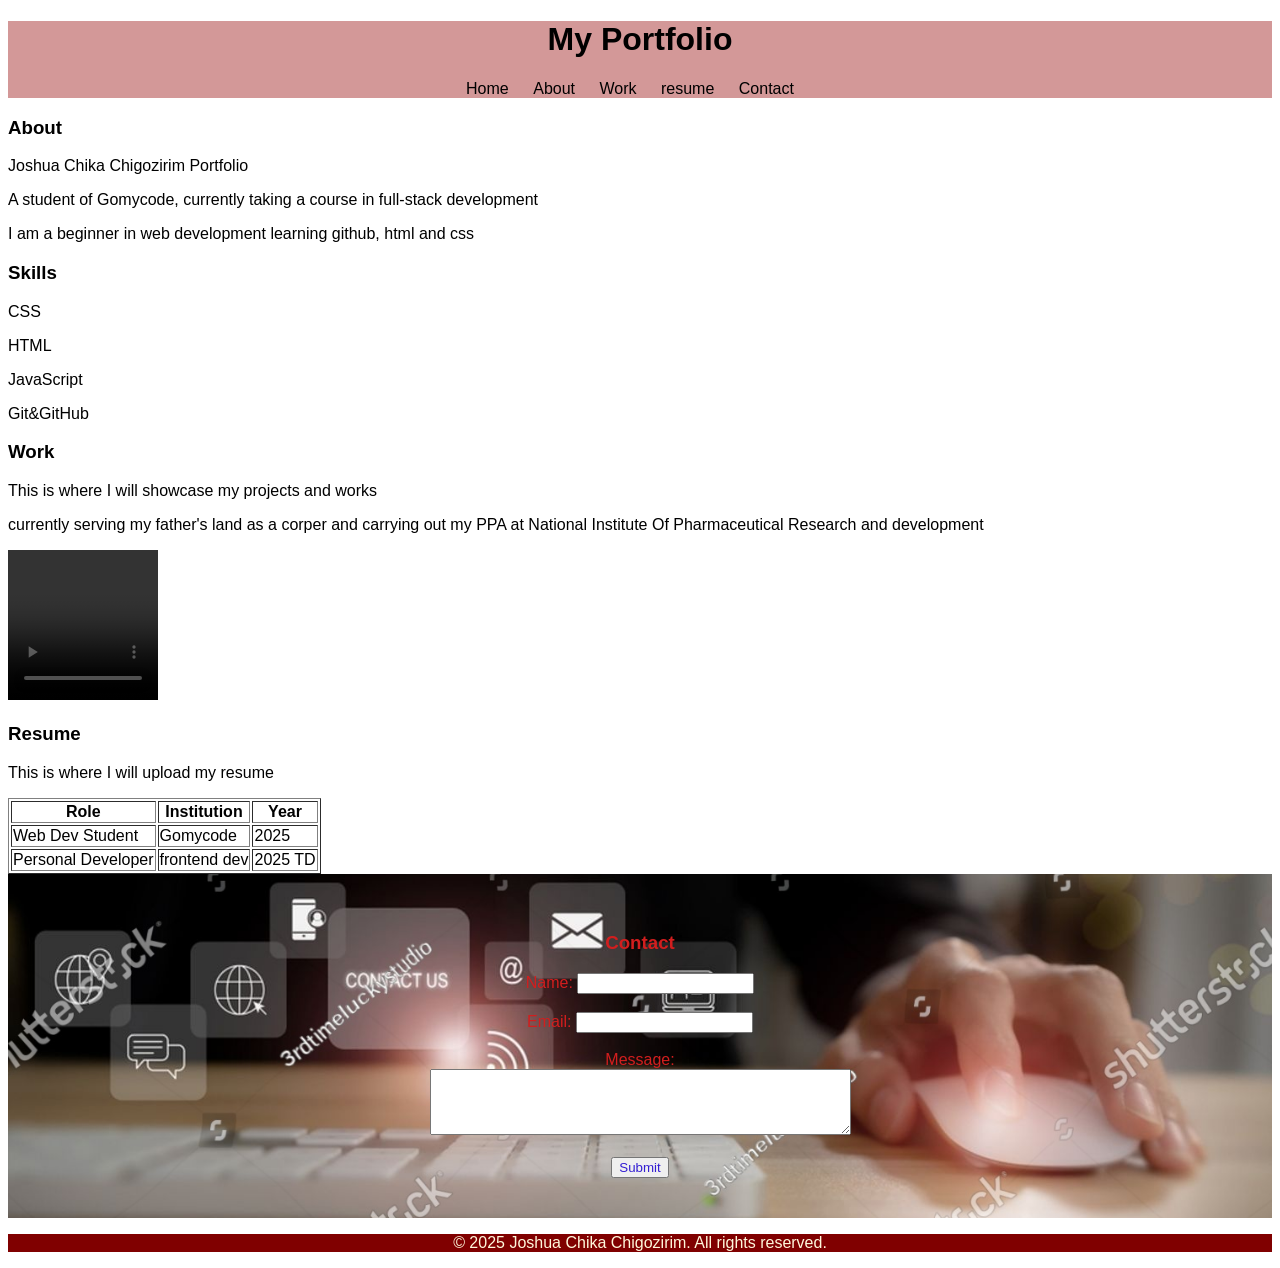
==== index.html @ 566a6742 "portfolio" ====
<!DOCTYPE html>
<html lang="en">
<head>
    <meta charset="UTF-8">
    <meta name="viewport" content="width=device-width, initial-scale=1.0">
    <title>Portfolio</title>
    <!-- This is the portfolio website for Joshua Chika Chigozirim and also the title that shows on the web browser tab --> 
     <link rel="stylesheet" href="style.css">
</head>
<header>
    <h1>My Portfolio</h1>
    <!-- This is the header of my portfolio website -->
    <nav>
        <ul>
            <li><a href="#home">Home</a></li>
            <li><a href="#about">About</a></li>
            <li><a href="#work">Work</a></li>
            <li><a href="#resume">resume</a></li>
            <li><a href="#contact">Contact</a></li>
        </ul>
    </nav>
    <!-- this is the navigation bar that links to different sections of the portfolio -->
</header>

<!-- ========This is the main content area of the portfolio website======== -->
<body>
    <!-- The About section-->
    <section id="about"> 
        <h3>About</h3> 
        <p>Joshua Chika Chigozirim Portfolio</p>
        <p>A student of Gomycode, currently taking a course in full-stack development</p>
        <p>I am a beginner in web development learning github, html and css</p>
        <h3>Skills</h3>
        <p>CSS</p>
        <p>HTML</p>
        <p>JavaScript</p>
        <p>Git&GitHub</p>
    </section>

<!-- The Work section -->
    <section id="work">
        <h3>Work</h3>
        <p>This is where I will showcase my projects and works</p>
        <p>currently serving my father's land as a corper and carrying out my PPA at 
            National Institute Of Pharmaceutical Research and development</p>  

            <!-- Video section showcasing my work-->
        <video controls height ="150px" width= "150px" autoplay unmuted> 
            <!-- source tag specifying video location and type -->
        <source src="vid1.mp4" type="video/mp4">
    </video>

    <!-- The resume section -->
    <section id="resume">
        <h3>Resume</h3>
        <p>This is where I will upload my resume</p>
        <table border="1px">

            <!-- Table header row -->
            <tr>
                <th>Role</th>
                <th>Institution</th>
                <th>Year</th>
            </tr>
            <!-- Table rows for resume details -->
            <tr>
                <td>Web Dev Student</td>
                <td>Gomycode</td>
                <td>2025</td>
            </tr>
            <tr>
                <td>Personal Developer</td>
                <td>frontend dev</td>
                <td>2025 TD</td>
            </tr>
        </table>
    </section>

    <!-- Contact section with a form -->
    <section id="contact">
        <h3 class="contact">Contact</h3>
        <form action="">
            <label for="name">Name:</label>
            <input type="text" id="name" name="name" required><br><br>
            <label for="email">Email:</label>
            <input type="email" id="email" name="email" required><br><br>
            <label for="message">Message:</label><br>
            <textarea id="message" name="message" rows="4" cols="50" required></textarea><br><br>
            <input id="submit" type="submit" value="Submit">
        </form>
        </section>
        
        <!-- Footer section -->
         <section>
        <footer id="footer">
            <p>&copy; 2025 Joshua Chika Chigozirim. All rights reserved.</p>
        </footer>
    </section>
</body>
</html>
---- style.css ----
nav ul {
  list-style: none;      /* remove bullets */
  padding: 0;
  margin: 0;
}

nav ul li {
  display: inline-block; /* makes items inline */
  margin-right: 20px;
}

nav ul li a {
  text-decoration: none;
  color: black;
}
* {
  font-family: 'Roboto', sans-serif;
}
header {
    text-align: center;
    background-color: rgba(165, 42, 42, 0.482);
}
resume {
    background-color: black;
}
#contact {
  display: flex;
  flex-direction: column;
  align-items: center;   /* centers everything horizontally */
  text-align: center;
}
#submit {
    color: rgb(51, 30, 210);
}
#footer {
    background-color: maroon;
    color: cornsilk;
    text-emphasis: none;
    text-align: center; /* centers the footer */
}
#contact {
  background-image: url("contact2.jpg");
  background-size: cover;
  background-position: center;
  background-repeat: no-repeat;
  padding: 40px;
  color: rgb(210, 30, 30);
}
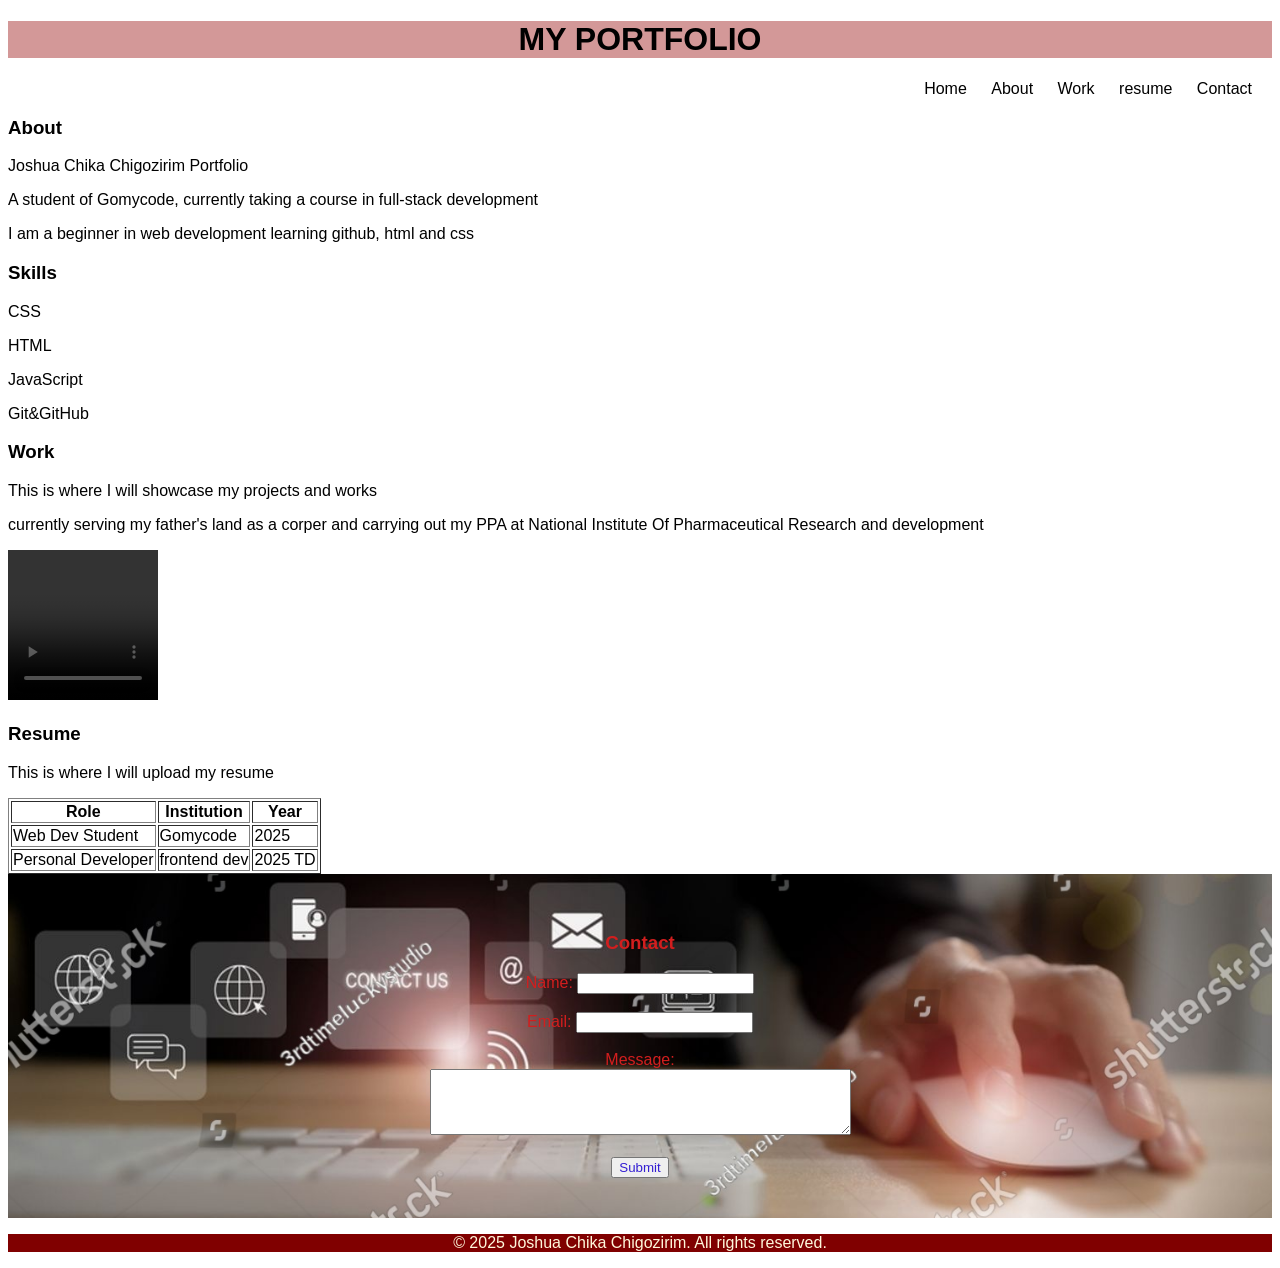
==== commit d550b34e: "portfolio" ====
--- a/index.html
+++ b/index.html
@@ -8,9 +8,12 @@
      <link rel="stylesheet" href="style.css">
 </head>
 <header>
-    <h1>My Portfolio</h1>
+    <h1>MY PORTFOLIO</h1>
     <!-- This is the header of my portfolio website -->
-    <nav>
+</header>
+<!-- this is the navigation bar that links to different sections of the portfolio -->
+<section>
+     <nav>
         <ul>
             <li><a href="#home">Home</a></li>
             <li><a href="#about">About</a></li>
@@ -19,8 +22,7 @@
             <li><a href="#contact">Contact</a></li>
         </ul>
     </nav>
-    <!-- this is the navigation bar that links to different sections of the portfolio -->
-</header>
+</section>
 
 <!-- ========This is the main content area of the portfolio website======== -->
 <body>
--- a/style.css
+++ b/style.css
@@ -1,51 +1,68 @@
+/* Remove default bullet points and spacing from the navigation list */
 nav ul {
-  list-style: none;      /* remove bullets */
-  padding: 0;
-  margin: 0;
+  list-style: none;      /* removes bullets */
+  padding: 0;            /* removes inner spacing */
+  margin: 0;             /* removes outer spacing */
+  text-align: right;
 }
 
+/* Make navigation list items appear horizontally */
 nav ul li {
-  display: inline-block; /* makes items inline */
-  margin-right: 20px;
+  display: inline-block; /* places menu items side by side */
+  margin-right: 20px;    /* space between menu items */
+  text-align: right;
 }
 
+/* Style the navigation links */
 nav ul li a {
-  text-decoration: none;
-  color: black;
+  text-decoration: none; /* removes underline from links */
+  color: black;          /* sets link color */
+  text-align: right;
 }
+
+/* Apply Roboto font to the entire website */
 * {
   font-family: 'Roboto', sans-serif;
 }
+
+/* Style the header section */
 header {
-    text-align: center;
-    background-color: rgba(165, 42, 42, 0.482);
-}
-resume {
-    background-color: black;
-}
-#contact {
-  display: flex;
-  flex-direction: column;
-  align-items: center;   /* centers everything horizontally */
-  text-align: center;
-}
-#submit {
-    color: rgb(51, 30, 210);
-}
-#footer {
-    background-color: maroon;
-    color: cornsilk;
-    text-emphasis: none;
-    text-align: center; /* centers the footer */
-}
-#contact {
-  background-image: url("contact2.jpg");
-  background-size: cover;
-  background-position: center;
-  background-repeat: no-repeat;
-  padding: 40px;
-  color: rgb(210, 30, 30);
+  text-align: center;                      /* centers header text */
+  background-color: rgba(165, 42, 42, 0.482); /* semi-transparent brown background */
 }
 
+/* Style the resume section (note: works only if <resume> tag exists) */
+resume {
+  background-color: black; /* sets background color to black */
+}
 
+/* Style the contact section layout */
+#contact {
+  display: flex;                 /* enables flexbox */
+  flex-direction: column;        /* stacks items vertically */
+  align-items: center;           /* centers items horizontally */
+  text-align: center;            /* centers text */
+}
 
+/* Style the submit button */
+#submit {
+  color: rgb(51, 30, 210); /* blue-purple text color */
+}
+
+/* Style the footer section */
+#footer {
+  background-color: maroon; /* footer background color */
+  color: cornsilk;          /* footer text color */
+  text-emphasis: none;      /* removes text emphasis */
+  text-align: center;       /* centers footer text */
+}
+
+/* Add a background image to the contact section */
+#contact {
+  background-image: url("contact2.jpg"); /* sets background image */
+  background-size: cover;                /* makes image cover entire section */
+  background-position: center;           /* centers the image */
+  background-repeat: no-repeat;           /* prevents image repetition */
+  padding: 40px;                          /* space inside the section */
+  color: rgb(210, 30, 30);                /* text color inside contact section */
+}
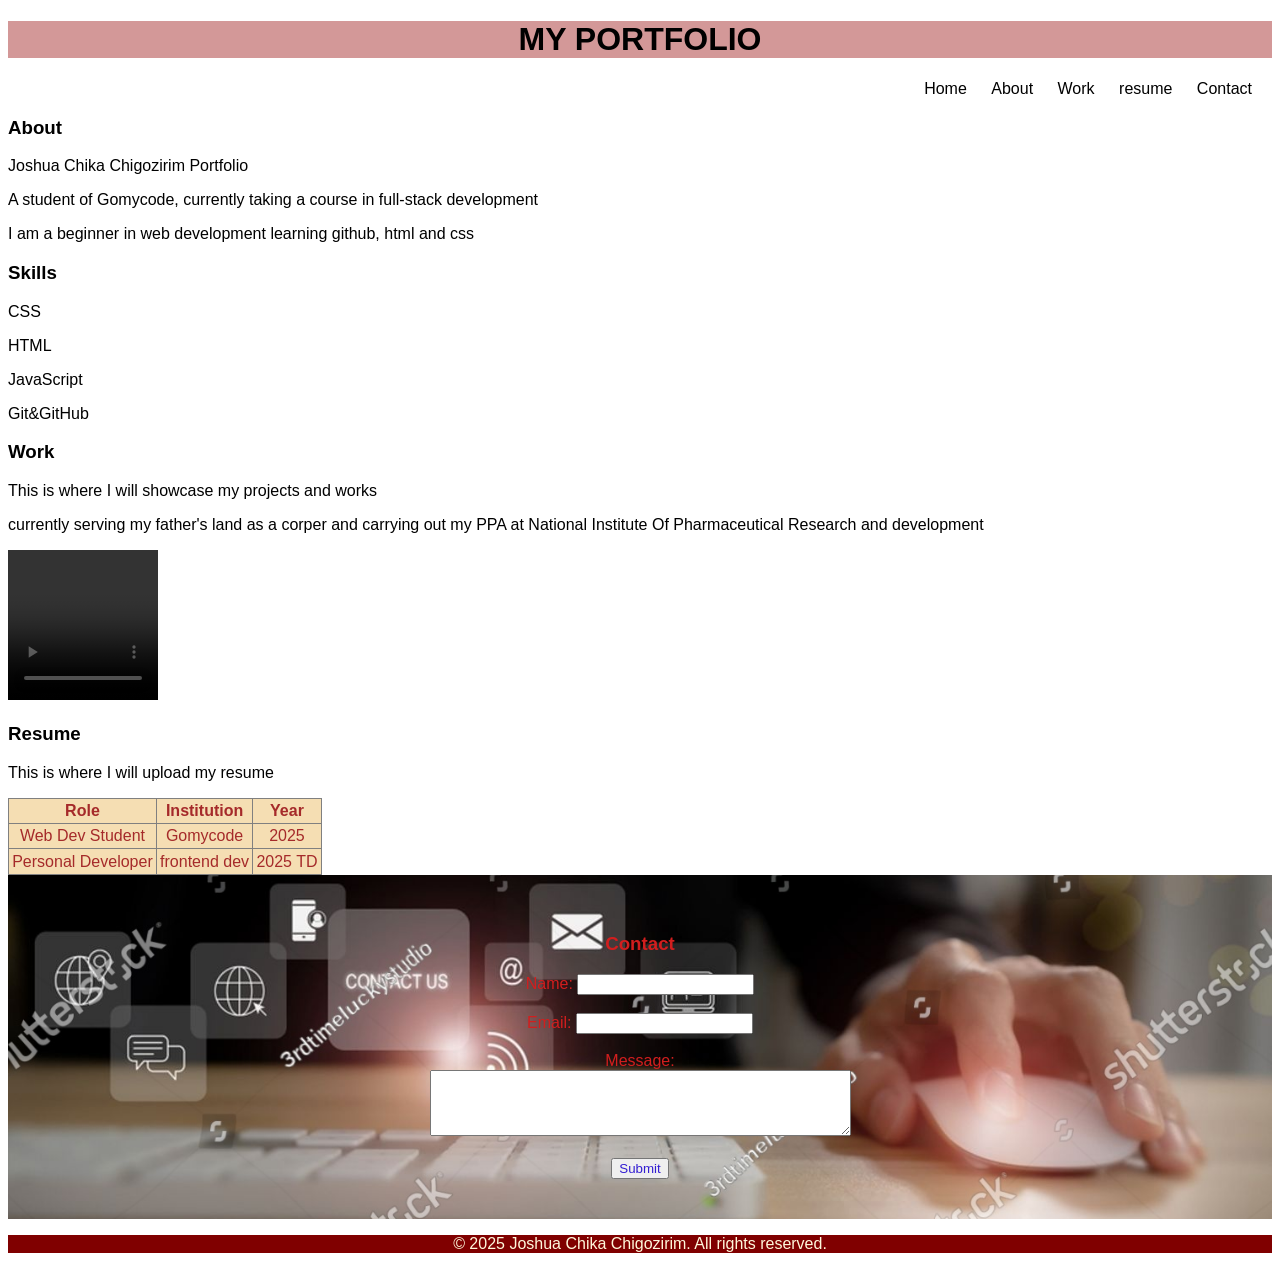
==== commit 568d28f1: "portfolio" ====
--- a/index.html
+++ b/index.html
@@ -18,7 +18,7 @@
             <li><a href="#home">Home</a></li>
             <li><a href="#about">About</a></li>
             <li><a href="#work">Work</a></li>
-            <li><a href="#resume">resume</a></li>
+            <li><a href="#Resume">resume</a></li>
             <li><a href="#contact">Contact</a></li>
         </ul>
     </nav>
--- a/style.css
+++ b/style.css
@@ -32,8 +32,18 @@
 }
 
 /* Style the resume section (note: works only if <resume> tag exists) */
-resume {
-  background-color: black; /* sets background color to black */
+  
+table {
+  background-color: wheat; /* sets background color to black */
+  border-collapse: collapse;
+  color: brown;
+}
+
+
+td, th {
+  padding: 0.2em;
+  text-align: center;
+
 }
 
 /* Style the contact section layout */
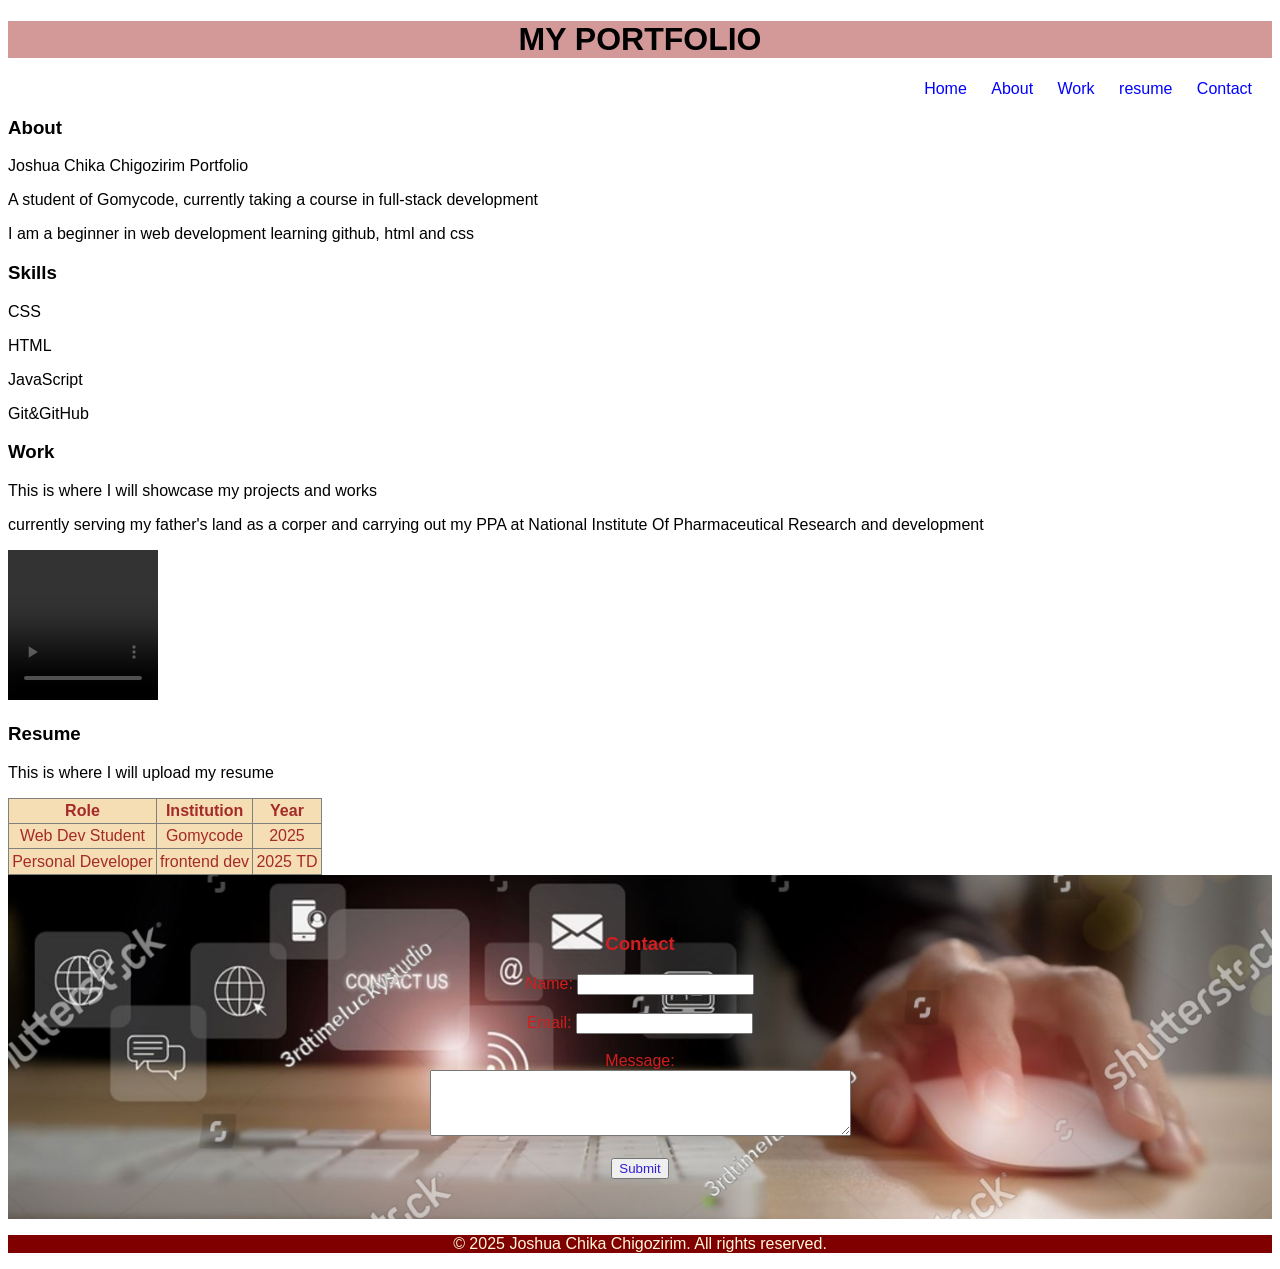
==== commit 1acdfb1d: "portfolio" ====
--- a/index.html
+++ b/index.html
@@ -40,7 +40,7 @@
     </section>
 
 <!-- The Work section -->
-    <section id="work">
+    <section class="work">
         <h3>Work</h3>
         <p>This is where I will showcase my projects and works</p>
         <p>currently serving my father's land as a corper and carrying out my PPA at 
@@ -53,7 +53,7 @@
     </video>
 
     <!-- The resume section -->
-    <section id="resume">
+    <section class="resume">
         <h3>Resume</h3>
         <p>This is where I will upload my resume</p>
         <table border="1px">
@@ -79,8 +79,8 @@
     </section>
 
     <!-- Contact section with a form -->
-    <section id="contact">
-        <h3 class="contact">Contact</h3>
+    <section class="contact">
+        <h3 id="contact">Contact</h3>
         <form action="">
             <label for="name">Name:</label>
             <input type="text" id="name" name="name" required><br><br>
@@ -94,7 +94,7 @@
         
         <!-- Footer section -->
          <section>
-        <footer id="footer">
+        <footer class="footer">
             <p>&copy; 2025 Joshua Chika Chigozirim. All rights reserved.</p>
         </footer>
     </section>
--- a/style.css
+++ b/style.css
@@ -16,7 +16,7 @@
 /* Style the navigation links */
 nav ul li a {
   text-decoration: none; /* removes underline from links */
-  color: black;          /* sets link color */
+  color: blue;          /* sets link color */
   text-align: right;
 }
 
@@ -31,10 +31,10 @@
   background-color: rgba(165, 42, 42, 0.482); /* semi-transparent brown background */
 }
 
-/* Style the resume section (note: works only if <resume> tag exists) */
+/* Style the table section (note: works only if <resume> tag exists) */
   
 table {
-  background-color: wheat; /* sets background color to black */
+  background-color: wheat; /* sets background color to wheat */
   border-collapse: collapse;
   color: brown;
 }
@@ -47,7 +47,7 @@
 }
 
 /* Style the contact section layout */
-#contact {
+.contact {
   display: flex;                 /* enables flexbox */
   flex-direction: column;        /* stacks items vertically */
   align-items: center;           /* centers items horizontally */
@@ -60,7 +60,7 @@
 }
 
 /* Style the footer section */
-#footer {
+.footer {
   background-color: maroon; /* footer background color */
   color: cornsilk;          /* footer text color */
   text-emphasis: none;      /* removes text emphasis */
@@ -68,7 +68,7 @@
 }
 
 /* Add a background image to the contact section */
-#contact {
+.contact {
   background-image: url("contact2.jpg"); /* sets background image */
   background-size: cover;                /* makes image cover entire section */
   background-position: center;           /* centers the image */
